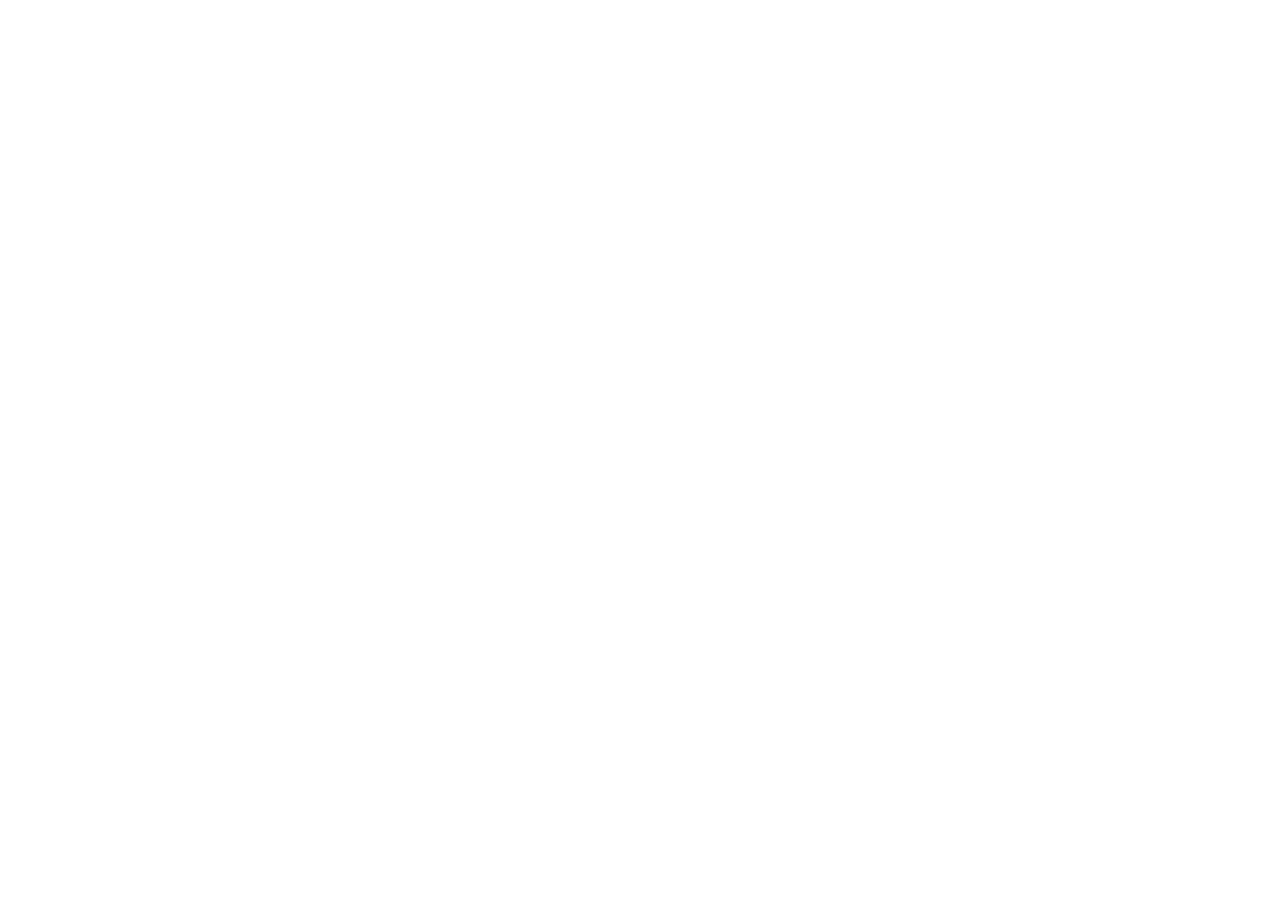
==== index.html @ 9a3a7502 "Initial commit" ====
<!DOCTYPE html>
<html lang="en">

<head>
  <meta charset="UTF-8">
  <meta http-equiv="X-UA-Compatible" content="IE=edge">
  <meta name="viewport" content="width=device-width, initial-scale=1.0">
  <title>My Resume Website</title>
  <link href="https://cdn.jsdelivr.net/npm/bootstrap@5.2.0-beta1/dist/css/bootstrap.min.css" rel="stylesheet"
    integrity="sha384-0evHe/X+R7YkIZDRvuzKMRqM+OrBnVFBL6DOitfPri4tjfHxaWutUpFmBp4vmVor" crossorigin="anonymous">
  <script src="https://cdn.jsdelivr.net/npm/bootstrap@5.2.0-beta1/dist/js/bootstrap.bundle.min.js"
    integrity="sha384-pprn3073KE6tl6bjs2QrFaJGz5/SUsLqktiwsUTF55Jfv3qYSDhgCecCxMW52nD2"
    crossorigin="anonymous"></script>
</head>

<body>


</body>

</html>
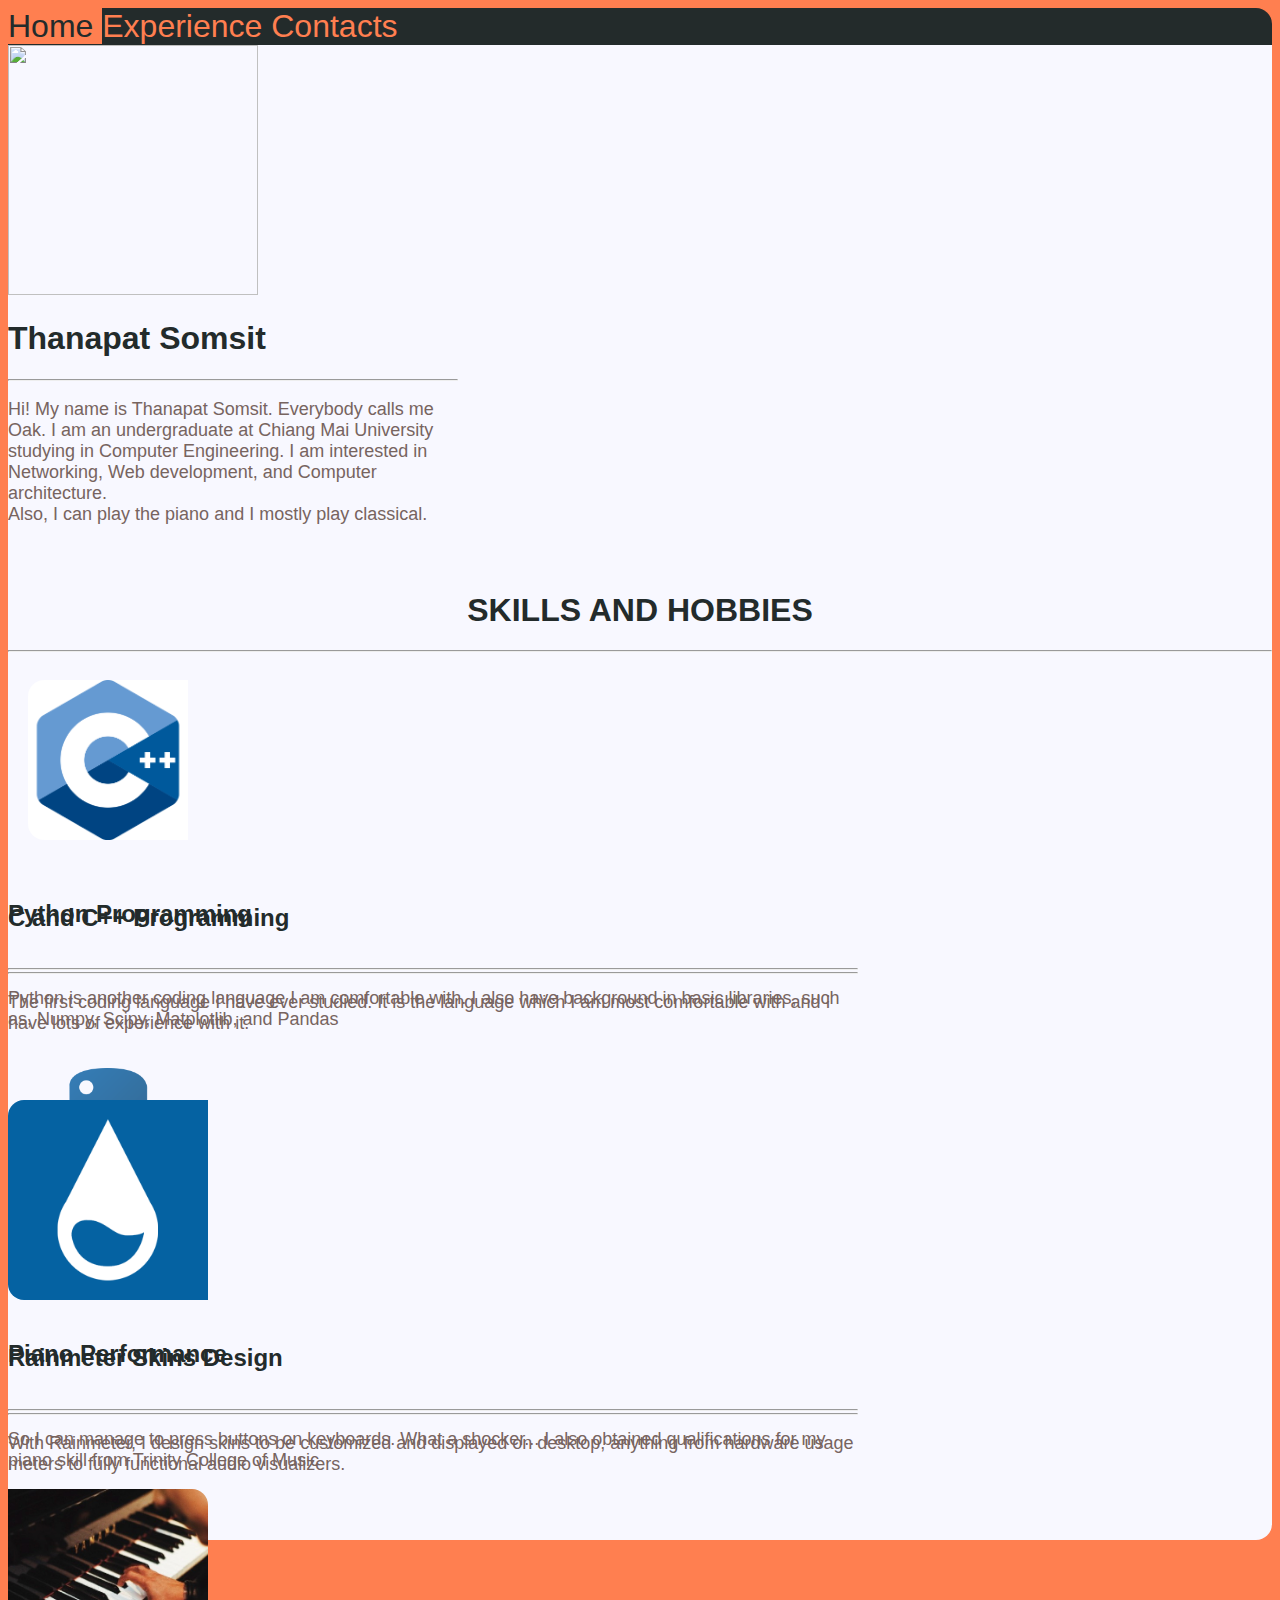
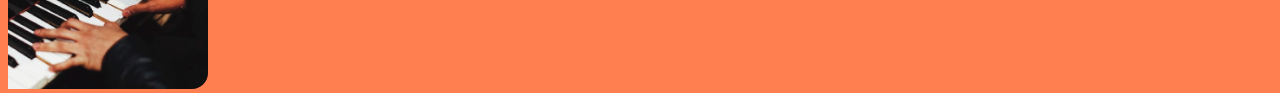
==== commit 50524664: "Drafting index.html" ====
--- a/index.html
+++ b/index.html
@@ -1,21 +1,123 @@
 <!DOCTYPE html>
 <html lang="en">
+  <head>
+    <meta charset="UTF-8" />
+    <meta http-equiv="X-UA-Compatible" content="IE=edge" />
+    <meta name="viewport" content="width=device-width, initial-scale=1.0" />
+    <title>My Resume</title>
+    <link
+      href="https://cdn.jsdelivr.net/npm/bootstrap@5.2.0-beta1/dist/css/bootstrap.min.css"
+      rel="stylesheet"
+      integrity="sha384-0evHe/X+R7YkIZDRvuzKMRqM+OrBnVFBL6DOitfPri4tjfHxaWutUpFmBp4vmVor"
+      crossorigin="anonymous"
+    />
+    <script
+      src="https://cdn.jsdelivr.net/npm/bootstrap@5.2.0-beta1/dist/js/bootstrap.bundle.min.js"
+      integrity="sha384-pprn3073KE6tl6bjs2QrFaJGz5/SUsLqktiwsUTF55Jfv3qYSDhgCecCxMW52nD2"
+      crossorigin="anonymous"
+    ></script>
 
-<head>
-  <meta charset="UTF-8">
-  <meta http-equiv="X-UA-Compatible" content="IE=edge">
-  <meta name="viewport" content="width=device-width, initial-scale=1.0">
-  <title>My Resume Website</title>
-  <link href="https://cdn.jsdelivr.net/npm/bootstrap@5.2.0-beta1/dist/css/bootstrap.min.css" rel="stylesheet"
-    integrity="sha384-0evHe/X+R7YkIZDRvuzKMRqM+OrBnVFBL6DOitfPri4tjfHxaWutUpFmBp4vmVor" crossorigin="anonymous">
-  <script src="https://cdn.jsdelivr.net/npm/bootstrap@5.2.0-beta1/dist/js/bootstrap.bundle.min.js"
-    integrity="sha384-pprn3073KE6tl6bjs2QrFaJGz5/SUsLqktiwsUTF55Jfv3qYSDhgCecCxMW52nD2"
-    crossorigin="anonymous"></script>
-</head>
+    <link rel="stylesheet" href="style.css" />
+  </head>
 
-<body>
+  <body>
+    <!--Navbar-->
+    <div class="navBar d-flex justify-content-evenly m-5 mb-0 p-4">
+      <div class="hstack gap-5">
+        <span
+          ><a
+            class="navButtonShown border-0 rounded-3 py-1 px-3 p-3"
+            href="index.html"
+          >
+            Home
+          </a></span
+        >
+        <span
+          ><a class="navButton border-0 rounded-3 py-1 px-3" href="exp.html">
+            Experience
+          </a></span
+        >
+        <span
+          ><a
+            class="navButton border-0 rounded-3 py-1 px-3"
+            href="contacts.html"
+          >
+            Contacts
+          </a></span
+        >
+      </div>
+    </div>
+
+    <!--Content-->
+    <div class="contentBar mx-5 py-4">
+      <div class="m-4 mt-5 d-flex justify-content-center">
+        <!--Introduction-->
+        <img
+          src="https://lh3.googleusercontent.com/a-/AOh14GgdOw4wUZKZhVlBGUKogk_Y7Z5YV0Q6CMMc1Yms=s360-p-rw-no"
+          width="250px"
+          height="250px"
+          style="object-fit: cover"
+          class="rounded-circle mx-4 my-auto"
+        />
+        <div style="height: 250px; max-width: 450px" class="mx-4 mb-3 p-2">
+          <h1>Thanapat Somsit</h1>
+          <hr />
+          <p>
+            Hi! My name is Thanapat Somsit. Everybody calls me Oak. I am an
+            undergraduate at Chiang Mai University studying in Computer
+            Engineering. I am interested in Networking, Web development, and
+            Computer architecture. <br>
+            Also, I can play the piano and I mostly play classical.
+          </p>
+        </div>
+      </div>
 
 
-</body>
+      <div
+        style="align-content: center"
+        class="mx-4 my-4 vstack d-flex justify-content-center"
+      >
+        <div class="m-3 mt-5">
+          <h1 style="text-align: center">SKILLS AND HOBBIES</h1>
+          <hr />
+        </div>
 
-</html>+        <!--Cards-->
+        <div style="max-height: 200px;" class="card mx-auto my-5 hstack d-flex justify-content-start">
+          <img style="margin: 20px;" src="@resources/c++.png" class="imgLeftCard img-fluid" width="160" height="160">
+          <div class="card-body">
+            <h5 class="card-title">C and C++ Programming</h5>
+              <hr>
+              <p class="card-text">The first coding language I have ever studied. It is the language which I am most comfortable with and I have lots of experience with it.</p>
+          </div>
+        </div>
+
+        <div style="max-height: 200px;" class="card mx-auto my-5 hstack d-flex justify-content-end">
+          <div class="card-body">
+            <h5 class="card-title">Python Programming</h5>
+              <hr>
+              <p class="card-text">Python is another coding language I am comfortable with. I also have background in basic libraries, such as, Numpy, Scipy, Matplotlib, and Pandas</p>
+          </div>
+          <img style="margin: 20px;" src="@resources/python.png" class="imgRightCard img-fluid" width="160" height="160">
+        </div>
+
+        <div style="max-height: 200px;" class="card mx-auto my-5 hstack d-flex justify-content-start">
+          <img src="@resources/Rainmeter.png" class="imgLeftCard img-fluid" width="200" height="200">
+          <div class="card-body">
+            <h5 class="card-title">Rainmeter Skins Design</h5>
+              <hr>
+              <p class="card-text">With Rainmeter, I design skins to be customized and displayed on desktop, anything from hardware usage meters to fully functional audio visualizers.</p>
+          </div>
+        </div>
+
+        <div style="max-height: 200px;" class="card mx-auto my-5 hstack d-flex justify-content-end">
+          <div class="card-body">
+            <h5 class="card-title">Piano Performance</h5>
+              <hr>
+              <p class="card-text">So I can manage to press buttons on keyboards. What a shocker... I also obtained qualifications for my piano skill from Trinity College of Music</p>
+          </div>
+          <img src="@resources/pianist.jpg" class="imgRightCard img-fluid" width="200" height="200">
+        </div>
+    </div>
+  </body>
+</html>
--- a/style.css
+++ b/style.css
@@ -0,0 +1,119 @@
+body {
+  background-color: #ff7f50;
+}
+
+p {
+  font-family: FuturaFuturisC, sans-serif;
+  font-size: large;
+  color: #776460;
+}
+
+h1 {
+  font-family: FuturaFuturisC, sans-serif;
+  color: #232b2b;
+}
+
+h5 {
+  font-family: FuturaFuturisC, sans-serif;
+  color: #232b2b;
+}
+
+a {
+  font-family: FuturaFuturisC, sans-serif;
+  text-decoration: none;
+  color: #232b2b;
+  transition: 0.2s;
+}
+
+.card {
+  border-top-left-radius: 1rem;
+  border-top-right-radius: 1rem;
+  border-bottom-left-radius: 1rem;
+  border-bottom-right-radius: 1rem;
+  max-width: 850px;
+  max-height: 200px;
+}
+
+.card-title {
+  font-size: x-large;
+}
+
+.card-text {
+  font-size: large;
+}
+
+.navBar {
+  background-color: #232b2b;
+  border-top-left-radius: 1rem;
+  border-top-right-radius: 1rem;
+}
+
+.contentBar {
+  background-color: #f8f8ff;
+  border-bottom-left-radius: 1rem;
+  border-bottom-right-radius: 1rem;
+}
+
+.navButton {
+  font-size: 32px;
+  font-family: FuturaFuturisC, sans-serif;
+  color: #ff7f50;
+}
+
+.navButton:hover {
+  font-size: 32px;
+  font-family: FuturaFuturisC, sans-serif;
+  color: #f8f8ff;
+}
+
+.navButtonShown {
+  font-size: 32px;
+  background-color: #ff7f50;
+  font-family: FuturaFuturisC, sans-serif;
+  color: #232b2b;
+}
+
+.navButtonShown:hover {
+  font-size: 32px;
+  background-color: #ff7f50;
+  font-family: FuturaFuturisC, sans-serif;
+  color: #f8f8ff;
+}
+
+.imgLeftCard {
+  border-top-left-radius: 1rem;
+  border-bottom-left-radius: 1rem;
+}
+
+.imgRightCard {
+  border-top-right-radius: 1rem;
+  border-bottom-right-radius: 1rem;
+}
+
+.outerLink {
+  font-family: FuturaFuturisC, sans-serif;
+  color: #776460;
+}
+
+.outerLink:hover {
+  font-family: FuturaFuturisC, sans-serif;
+  color: #232b2b;
+  transition: 0.2s;
+}
+
+th {
+  font-size: 20px;
+  font-weight: normal;
+  padding: 3px;
+  padding-right: 20px;
+  font-family: FuturaFuturisC, sans-serif;
+  text-align: left;
+}
+
+td {
+  color: #776460;
+  font-size: 20px;
+  padding: 3px;
+  padding-left: 20px;
+  font-family: FuturaFuturisC, sans-serif;
+}
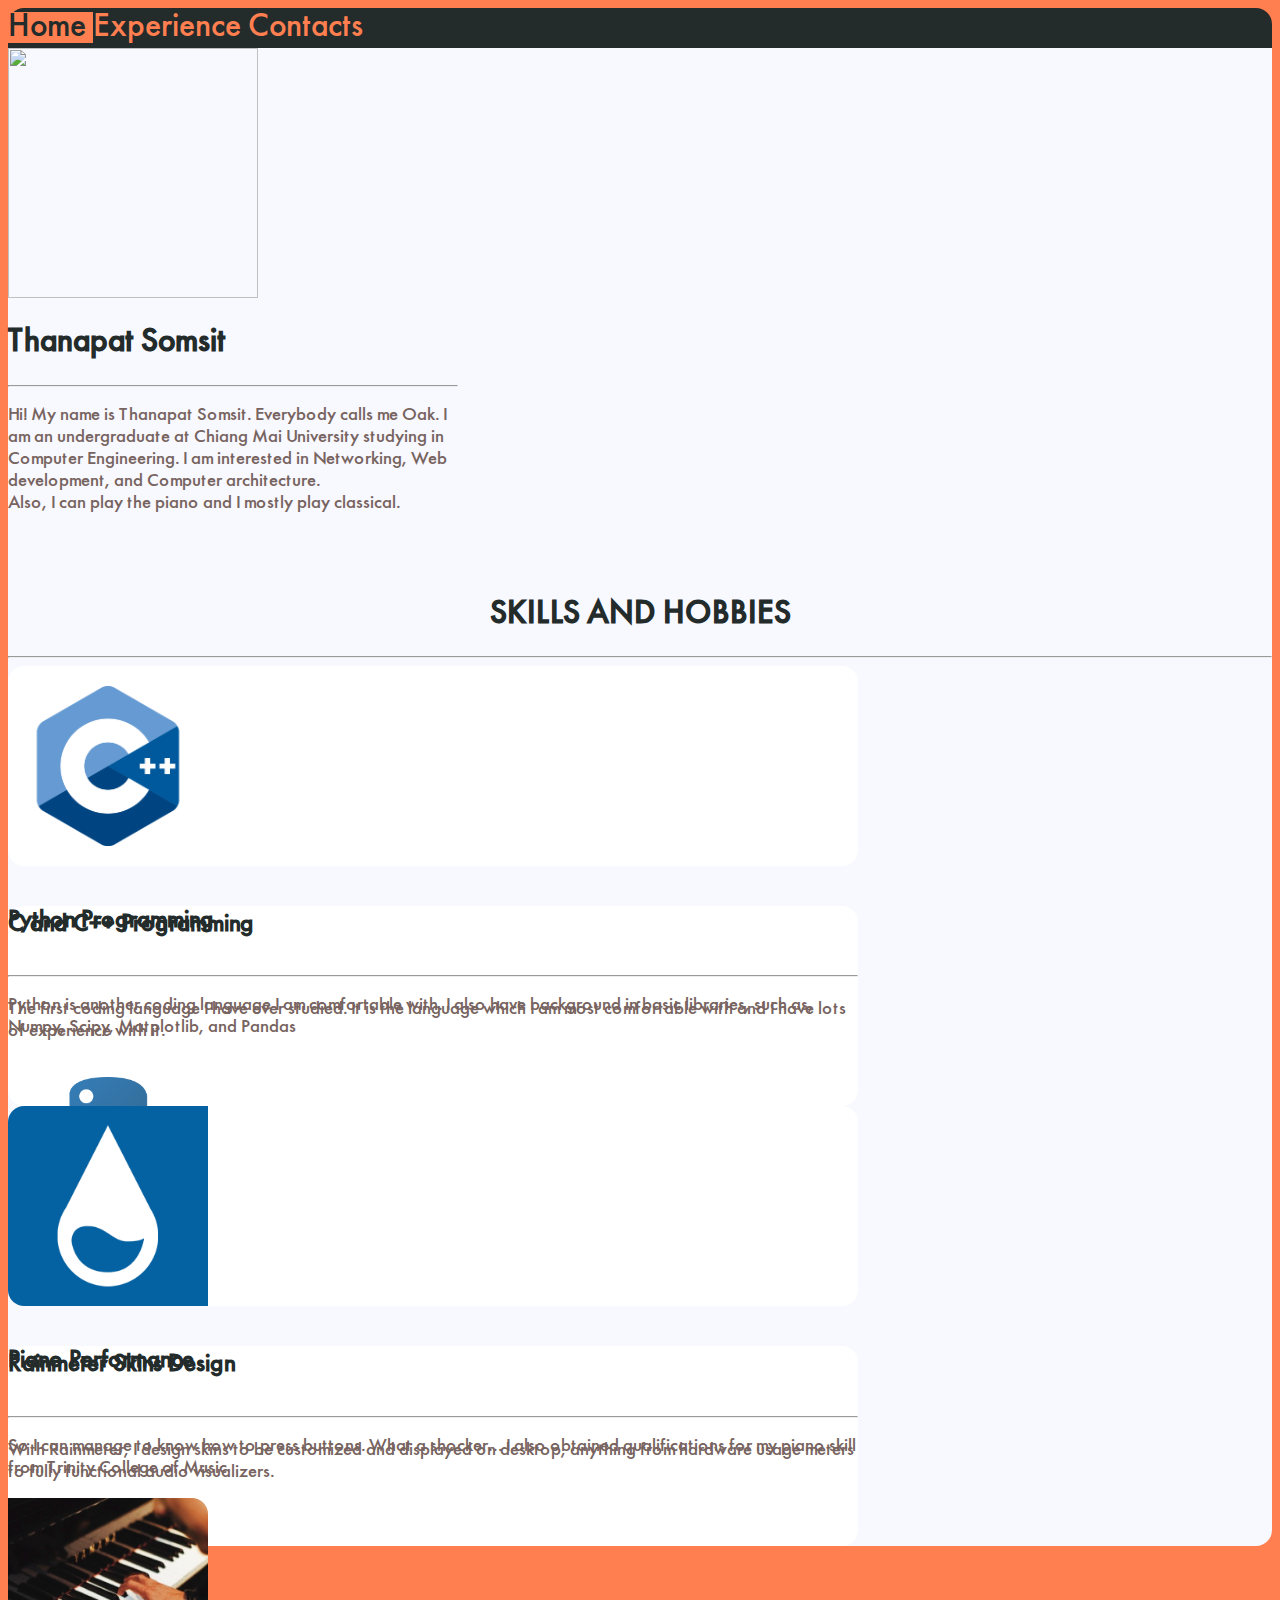
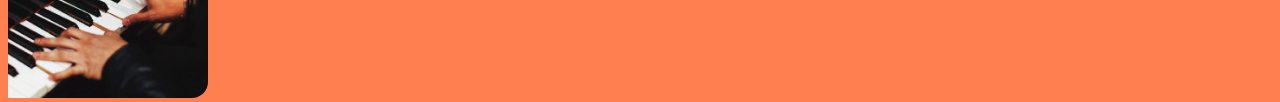
==== commit 975c972b: "Adding icons, Fixing errors" ====
--- a/index.html
+++ b/index.html
@@ -18,6 +18,7 @@
     ></script>
 
     <link rel="stylesheet" href="style.css" />
+    <link rel="icon" type="image/x-icon" href="@resources/R.png" />
   </head>
 
   <body>
@@ -49,7 +50,7 @@
     </div>
 
     <!--Content-->
-    <div class="contentBar mx-5 py-4">
+    <div class="contentBar m-5 mt-0 py-4">
       <div class="m-4 mt-5 d-flex justify-content-center">
         <!--Introduction-->
         <img
@@ -114,7 +115,7 @@
           <div class="card-body">
             <h5 class="card-title">Piano Performance</h5>
               <hr>
-              <p class="card-text">So I can manage to press buttons on keyboards. What a shocker... I also obtained qualifications for my piano skill from Trinity College of Music</p>
+              <p class="card-text">So I can manage to know how to press buttons. What a shocker... I also obtained qualifications for my piano skill from Trinity College of Music</p>
           </div>
           <img src="@resources/pianist.jpg" class="imgRightCard img-fluid" width="200" height="200">
         </div>
--- a/style.css
+++ b/style.css
@@ -1,25 +1,30 @@
+@font-face {
+  font-family: Futura;
+  src: url(@resources/FuturaFuturisC.ttf);
+}
+
 body {
   background-color: #ff7f50;
 }
 
 p {
-  font-family: FuturaFuturisC, sans-serif;
+  font-family: Futura, sans-serif;
   font-size: large;
   color: #776460;
 }
 
 h1 {
-  font-family: FuturaFuturisC, sans-serif;
+  font-family: Futura, sans-serif;
   color: #232b2b;
 }
 
 h5 {
-  font-family: FuturaFuturisC, sans-serif;
+  font-family: Futura, sans-serif;
   color: #232b2b;
 }
 
 a {
-  font-family: FuturaFuturisC, sans-serif;
+  font-family: Futura, sans-serif;
   text-decoration: none;
   color: #232b2b;
   transition: 0.2s;
@@ -30,6 +35,7 @@
   border-top-right-radius: 1rem;
   border-bottom-left-radius: 1rem;
   border-bottom-right-radius: 1rem;
+  background-color: white;
   max-width: 850px;
   max-height: 200px;
 }
@@ -56,27 +62,27 @@
 
 .navButton {
   font-size: 32px;
-  font-family: FuturaFuturisC, sans-serif;
+  font-family: Futura, sans-serif;
   color: #ff7f50;
 }
 
 .navButton:hover {
   font-size: 32px;
-  font-family: FuturaFuturisC, sans-serif;
+  font-family: Futura, sans-serif;
   color: #f8f8ff;
 }
 
 .navButtonShown {
   font-size: 32px;
   background-color: #ff7f50;
-  font-family: FuturaFuturisC, sans-serif;
+  font-family: Futura, sans-serif;
   color: #232b2b;
 }
 
 .navButtonShown:hover {
   font-size: 32px;
   background-color: #ff7f50;
-  font-family: FuturaFuturisC, sans-serif;
+  font-family: Futura, sans-serif;
   color: #f8f8ff;
 }
 
@@ -91,12 +97,12 @@
 }
 
 .outerLink {
-  font-family: FuturaFuturisC, sans-serif;
+  font-family: Futura, sans-serif;
   color: #776460;
 }
 
 .outerLink:hover {
-  font-family: FuturaFuturisC, sans-serif;
+  font-family: Futura, sans-serif;
   color: #232b2b;
   transition: 0.2s;
 }
@@ -106,7 +112,7 @@
   font-weight: normal;
   padding: 3px;
   padding-right: 20px;
-  font-family: FuturaFuturisC, sans-serif;
+  font-family: Futura, sans-serif;
   text-align: left;
 }
 
@@ -115,5 +121,5 @@
   font-size: 20px;
   padding: 3px;
   padding-left: 20px;
-  font-family: FuturaFuturisC, sans-serif;
+  font-family: Futura, sans-serif;
 }
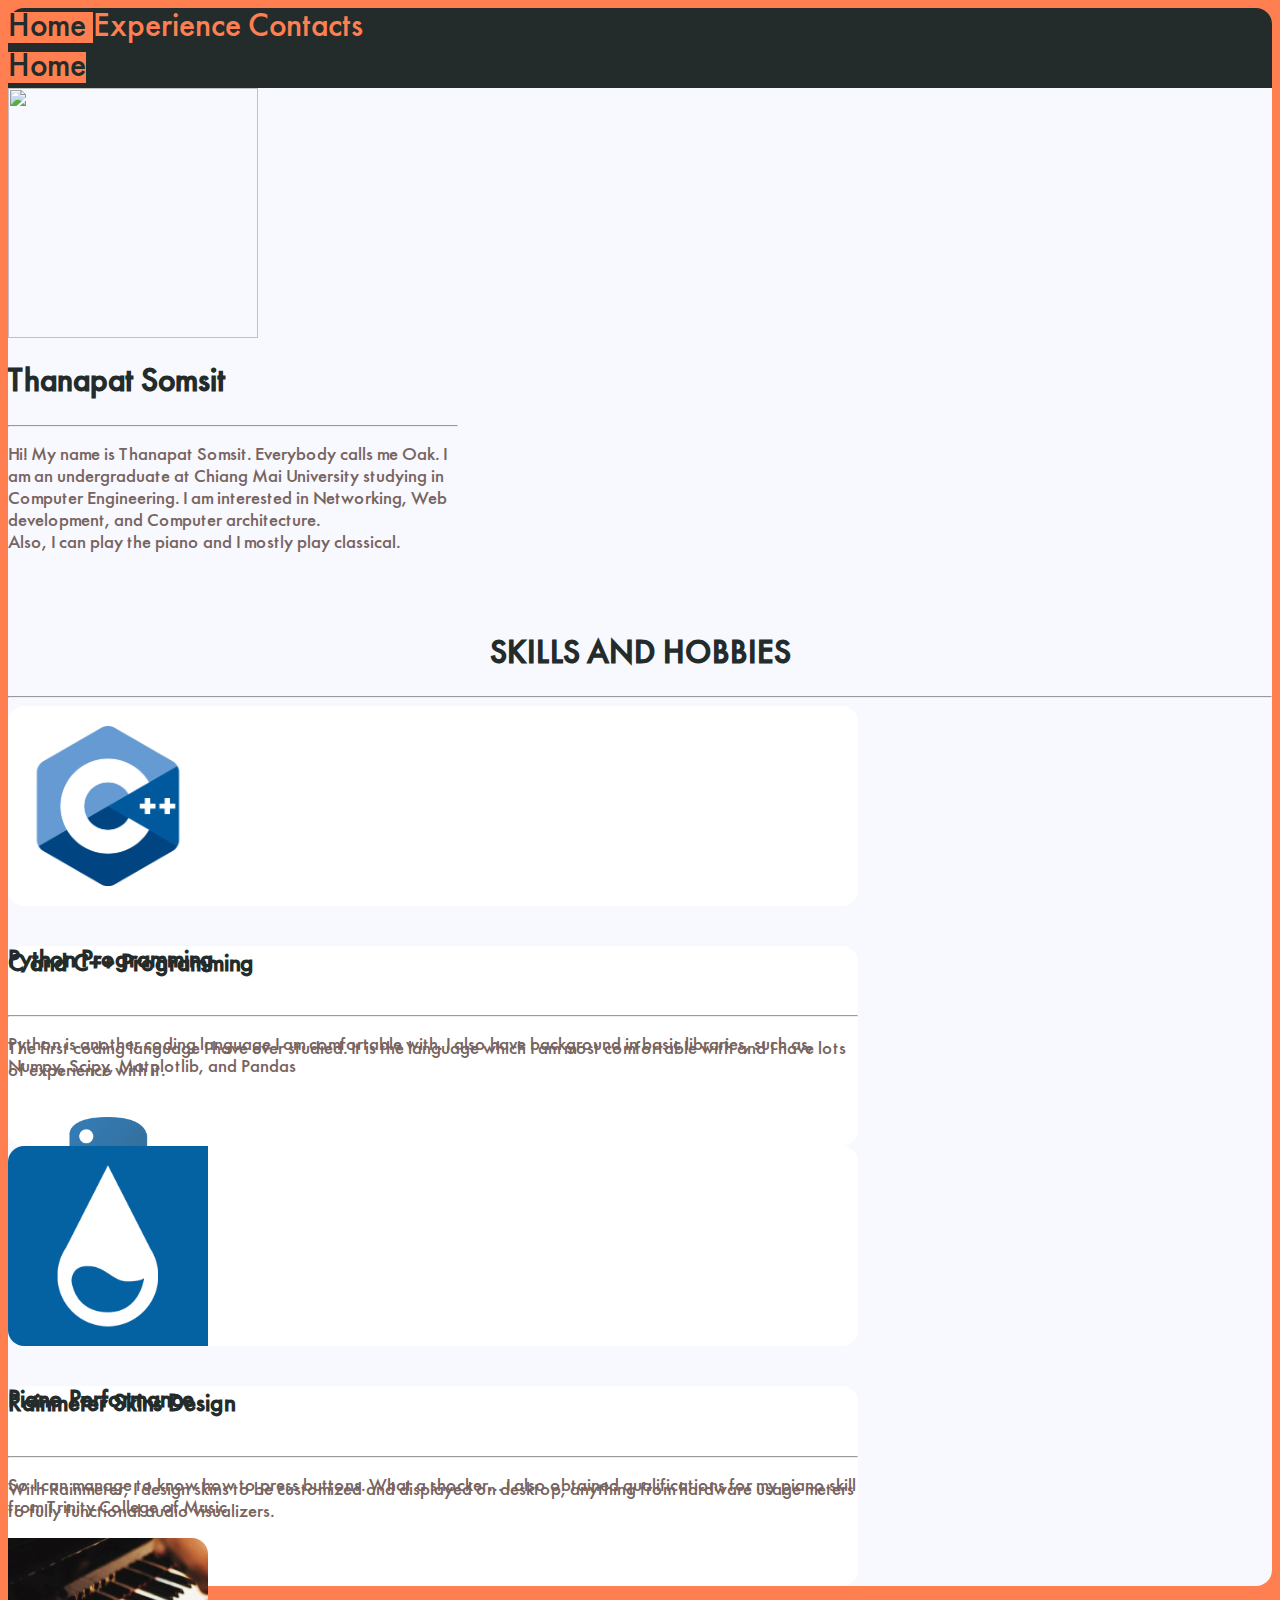
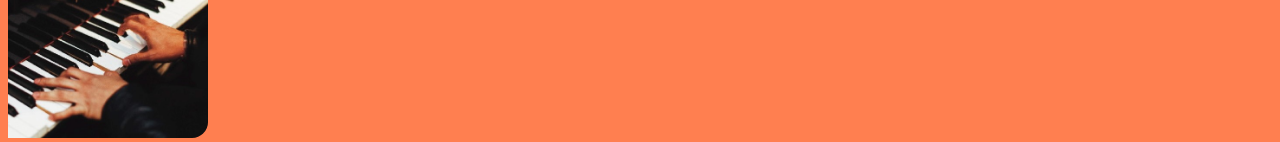
==== commit 15c97b3e: "Fixing overflow from display compression" ====
--- a/index.html
+++ b/index.html
@@ -23,8 +23,8 @@
 
   <body>
     <!--Navbar-->
-    <div class="navBar d-flex justify-content-evenly m-5 mb-0 p-4">
-      <div class="hstack gap-5">
+    <div class="navBar d-flex justify-content-evenly m-5 mb-0 p-5">
+      <div class="hstack gap-5 d-none d-sm-flex">
         <span
           ><a
             class="navButtonShown border-0 rounded-3 py-1 px-3 p-3"
@@ -34,7 +34,7 @@
           </a></span
         >
         <span
-          ><a class="navButton border-0 rounded-3 py-1 px-3" href="exp.html">
+          ><a class="navButton border-0 rounded-3 py-1 px-3 d-none d-md-flex" href="exp.html">
             Experience
           </a></span
         >
@@ -47,11 +47,20 @@
           </a></span
         >
       </div>
+      <div class="hstack gap-5 d-block d-sm-none">
+        <span
+          ><a
+            class="navButtonShown border-0 rounded-3 py-1 px-3 p-3"
+            href="index.html"
+          >
+            Home
+          </a></span>
+      </div>
     </div>
 
     <!--Content-->
     <div class="contentBar m-5 mt-0 py-4">
-      <div class="m-4 mt-5 d-flex justify-content-center">
+      <div class="m-4 mt-5 d-flex justify-content-center overflow-hidden">
         <!--Introduction-->
         <img
           src="https://lh3.googleusercontent.com/a-/AOh14GgdOw4wUZKZhVlBGUKogk_Y7Z5YV0Q6CMMc1Yms=s360-p-rw-no"
@@ -74,27 +83,24 @@
       </div>
 
 
-      <div
-        style="align-content: center"
-        class="mx-4 my-4 vstack d-flex justify-content-center"
-      >
+      <div class="mx-4 my-4 vstack d-flex justify-content-center">
         <div class="m-3 mt-5">
           <h1 style="text-align: center">SKILLS AND HOBBIES</h1>
           <hr />
         </div>
 
         <!--Cards-->
-        <div style="max-height: 200px;" class="card mx-auto my-5 hstack d-flex justify-content-start">
+        <div class="card mx-auto my-5 hstack d-flex justify-content-start">
           <img style="margin: 20px;" src="@resources/c++.png" class="imgLeftCard img-fluid" width="160" height="160">
-          <div class="card-body">
+          <div class="card-body d-none d-md-flex vstack my-auto">
             <h5 class="card-title">C and C++ Programming</h5>
               <hr>
               <p class="card-text">The first coding language I have ever studied. It is the language which I am most comfortable with and I have lots of experience with it.</p>
           </div>
         </div>
 
-        <div style="max-height: 200px;" class="card mx-auto my-5 hstack d-flex justify-content-end">
-          <div class="card-body">
+        <div class="card mx-auto my-5 hstack d-flex justify-content-end">
+          <div class="card-body d-none d-md-flex vstack my-auto">
             <h5 class="card-title">Python Programming</h5>
               <hr>
               <p class="card-text">Python is another coding language I am comfortable with. I also have background in basic libraries, such as, Numpy, Scipy, Matplotlib, and Pandas</p>
@@ -102,17 +108,17 @@
           <img style="margin: 20px;" src="@resources/python.png" class="imgRightCard img-fluid" width="160" height="160">
         </div>
 
-        <div style="max-height: 200px;" class="card mx-auto my-5 hstack d-flex justify-content-start">
+        <div class="card mx-auto my-5 hstack d-flex justify-content-start">
           <img src="@resources/Rainmeter.png" class="imgLeftCard img-fluid" width="200" height="200">
-          <div class="card-body">
+          <div class="card-body d-none d-md-flex vstack my-auto">
             <h5 class="card-title">Rainmeter Skins Design</h5>
               <hr>
               <p class="card-text">With Rainmeter, I design skins to be customized and displayed on desktop, anything from hardware usage meters to fully functional audio visualizers.</p>
           </div>
         </div>
 
-        <div style="max-height: 200px;" class="card mx-auto my-5 hstack d-flex justify-content-end">
-          <div class="card-body">
+        <div class="card mx-auto my-5 hstack d-flex justify-content-end">
+          <div class="card-body d-none d-md-flex vstack my-auto">
             <h5 class="card-title">Piano Performance</h5>
               <hr>
               <p class="card-text">So I can manage to know how to press buttons. What a shocker... I also obtained qualifications for my piano skill from Trinity College of Music</p>
